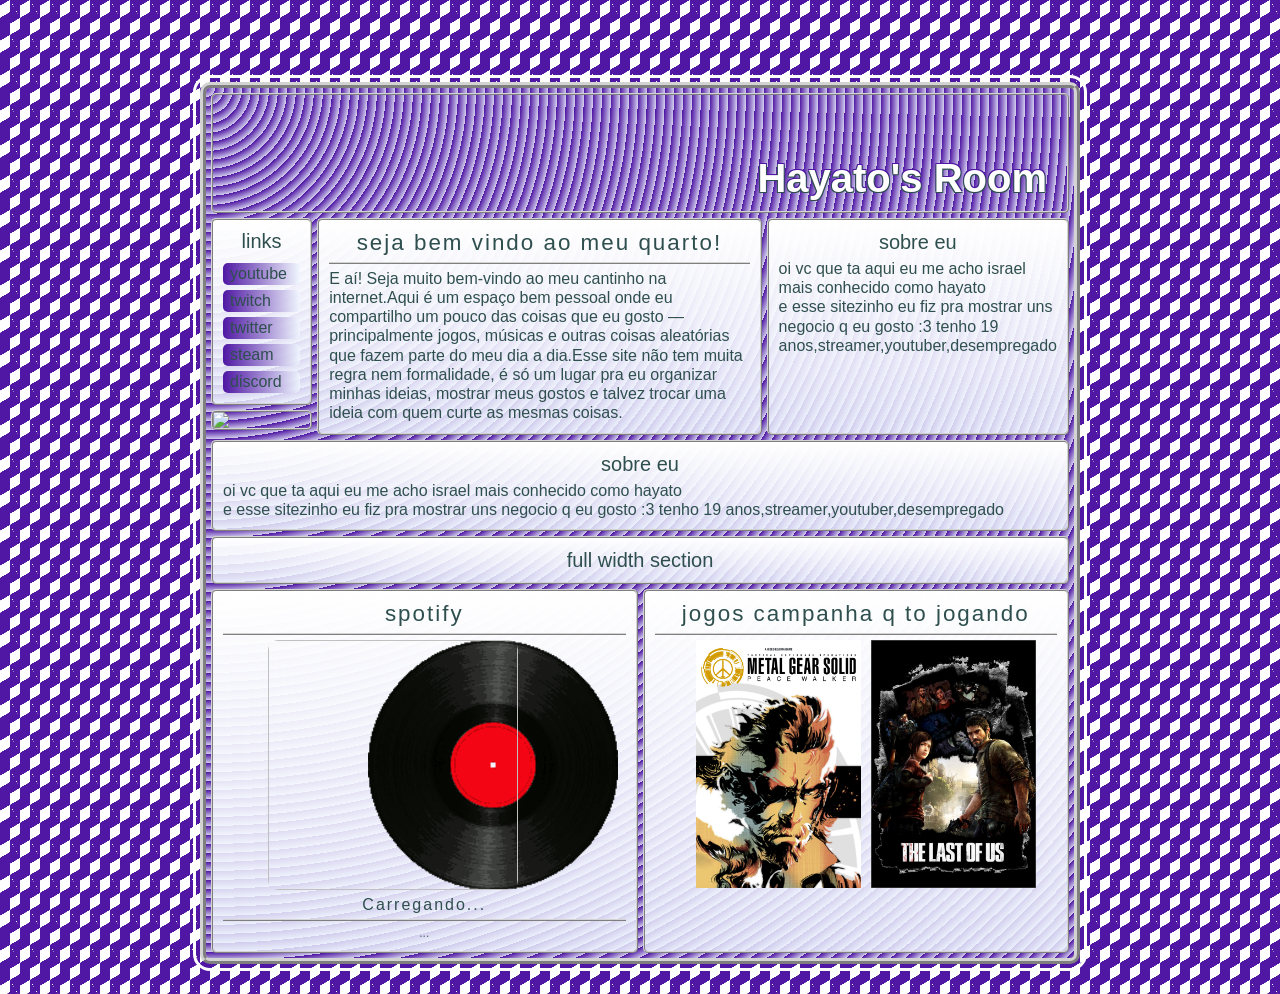
==== index.html @ 42dd2ca8 "Update index.html" ====
<!DOCTYPE html>
<html>
<head>
	<title>Hayato's Room</title>
	<link href="style.css" rel="stylesheet" type="text/css" media="all">
	<meta name="viewport" content="width=device-width, initial-scale=1">
	<meta charset="utf-8">
</head>
<body>

	<div class="container">

		<header>
			<span>Hayato's Room</span>
		</header>
		
		<div class="small">
			<nav>
				<div>links</div>
				<a href="https://www.youtube.com/@hayato_isr">youtube</a>
				<a href="twitch.tv/hayato_isr">twitch</a>
				<a href="https://x.com/Hayato_isr">twitter</a>
				<a href="https://steamcommunity.com/id/hayatoisr/">steam</a>
				<a href="not_found.html">discord</a>
			</nav>
			<!-- optional spot for styled button outside the navigation box -->
			<img src="https://img.freepik.com/premium-vector/chrome-plastic-round-button-realistic-interface-element_53562-18421.jpg?semt=ais_hybrid&w=740&q=80">
		</div>
		
		<section class="half">
		
			<h1>seja bem vindo ao meu quarto!</h1>
			<p>
				E aí! Seja muito bem-vindo ao meu cantinho na internet.Aqui é um espaço bem pessoal onde eu compartilho um pouco das coisas que eu gosto — principalmente jogos, músicas e outras coisas aleatórias que fazem parte do meu dia a dia.Esse site não tem muita regra nem formalidade, é só um lugar pra eu organizar minhas ideias, mostrar meus gostos e talvez trocar uma ideia com quem curte as mesmas coisas.
			</p>
		</section>
				
		<section class="small">
			<h2>sobre eu</h2>
			<p>oi vc que ta aqui eu me acho israel mais conhecido como hayato<br>e esse sitezinho eu fiz pra mostrar uns negocio q eu gosto :3 tenho 19 anos,streamer,youtuber,desempregado</p>
		</section>
		<section class="small">
			<h2>sobre eu</h2>
			<p>oi vc que ta aqui eu me acho israel mais conhecido como hayato<br>e esse sitezinho eu fiz pra mostrar uns negocio q eu gosto :3 tenho 19 anos,streamer,youtuber,desempregado</p>
		</section>
		
		<section class="full">
			<h2>full width section</h2>
		</section>
		
		<section class="half">
			<h1>spotify</h1>
			<div class="card">
  <div class="album">
    <img src="vinil.gif" class="vinyl">
    <img id="cover" class="cover">
  </div>

  <div class="info">
    <h1 id="title">Carregando...</h1>
    <p id="artist">...</p>
  </div>
</div>
<script>
async function loadSpotify() {
  try {
    const res = await fetch("https://spotify-now-playing-beta-sepia.vercel.app/api/now-playing");
    const data = await res.json();

    if (!data.playing) {
      document.getElementById("title").innerText = "nada tocando";
      document.getElementById("artist").innerText = "";
      return;
    }
    document.getElementById("title").innerText = data.title;
    document.getElementById("artist").innerText = data.artist;
    document.getElementById("cover").src = data.albumImage || "";

    let w = 0;
    setInterval(() => {
      w = (w + 2) % 100;
      document.getElementById("progress").style.width = w + "%";
    }, 300);

  } catch (e) {
    document.getElementById("status").innerText = "[ error ]";
  }
}

loadSpotify();
setInterval(loadSpotify, 10000);
</script>
		</section>
		
		<section class="half">
			<h1>jogos campanha q to jogando</h1>
			<div style="display: flex; gap: 10px; align-items: center; justify-content: center;">
				<h1> <b></b> </h1>
    <img src="mgs.jpg" alt="Metal gear solid peace walker" style="width: 40%;">
    <img src="tlou.png" alt="The last of ul" style="width: 40%;">
</div>
		</section>
		
	</div>
</body>
</html>
---- style.css ----
/* start light mode styling */
	:root {
		--text: darkslategrey;
		--border: lightgrey;
		--accent: #4f17a3;
		--bg: #4f17a3;
		--gradientTop: white;
		--gradientBottom: rgb(240, 248, 255, .8);
	}
	header {
		background: url('https://raw.githubusercontent.com/Hayato-Kun/hayatosroom/4383e8cb1ac9a19d415b6d63c7f30b3d40450cfb/bg.jpg');
	}
/* end light mode styling */


/* start dark mode styling */
	@media (prefers-color-scheme: dark) {
		:root {
			--text: white;
			--border: #5a7678;
			--accent: #74C365;
			--bg:#7569c8;
			--gradientBottom: #5347a6;
			--gradientTop: 	#978bea;
			a:link { color: lightblue; }
		}
		header {
			background: url('https://raw.githubusercontent.com/Hayato-Kun/hayatosroom/4383e8cb1ac9a19d415b6d63c7f30b3d40450cfb/bg.jpg');
		}
	}
/* end dark mode styling */


* { 
	box-sizing: border-box;
}
body {
	padding: 10px;
	font-family: 'MS PGothic', sans-serif;
	color: var(--text);

	/* page background pattern */
	background-color: var(--gradientTop);
	background-image:  linear-gradient(30deg, var(--bg) 12%, transparent 12.5%, transparent 87%, var(--bg) 87.5%, var(--bg)), linear-gradient(150deg, var(--bg) 12%, transparent 12.5%, transparent 87%, var(--bg) 87.5%, var(--bg)), linear-gradient(30deg, var(--bg) 12%, transparent 12.5%, transparent 87%, var(--bg) 87.5%, var(--bg)), linear-gradient(150deg, var(--bg) 12%, transparent 12.5%, transparent 87%, var(--bg) 87.5%, var(--bg)), linear-gradient(60deg, var(--bg) 25%, transparent 25.5%, transparent 75%, var(--bg) 75%, var(--bg)), linear-gradient(60deg, var(--bg) 25%, transparent 25.5%, transparent 75%, var(--bg) 75%, var(--bg));
	background-size: 20px 35px;
	background-position: 0 0, 0 0, 10px 18px, 10px 18px, 0 0, 10px 18px;
}


.container {
	max-width: 55rem;
	margin: 5vw auto 12px auto;
	border: 6px ridge var(--border);
	outline: 3px solid var(--gradientTop);
	outline-offset: 4px;
	border-radius: 10px;
	display: flex;
	flex-wrap: wrap;
	padding: 5px;
	gap: 5px;

	/* container background pattern */
	background-color: var(--gradientBottom);
	background-image:  repeating-radial-gradient( circle at 0 0, transparent 0, var(--gradientBottom) 9px ), repeating-linear-gradient( var(--bg), var(--bg));
}
/* these control the column widths */
.small { flex: 1 1 9%; }
.large { flex: 1 1 82%; }
.full { flex: 1 1 100%; }
.half { flex: 1 1 49%; }


header {
	background-size: cover;
	background-position: center;
	width: 100%;
	height: 120px; /* change banner height here*/
	border: 2px ridge var(--border);
	border-radius: 5px;
	position: relative;
}
header span {
	font-size: 2.5rem;
	position: absolute;
	bottom: 0;
	right: 10px;
	margin: 10px;
	font-weight: bold;
	text-shadow: 1px 1px var(--text),
		-1px 1px var(--text),
		1px -1px var(--accent),
		-1px -1px var(--accent);
	color: var(--gradientTop);
}


nav {
	border: 2px ridge var(--border);
	border-radius: 5px;
	padding: 5px;
	background: linear-gradient(var(--gradientTop),var(--gradientBottom));
}
nav div {
	text-align: center;
	font-size: 1.25rem;
	margin: 5px 5px 10px 5px;
}
nav a {
	display: block;
	margin: 5px;
	background: linear-gradient(to right,var(--bg),var(--gradientBottom));
	border-radius: 5px;
	padding: 2px 7px;
	text-decoration: none;
}
nav a:link, nav a:visited { 
	color: var(--text);
}
nav a:hover, nav a:focus {
	background: linear-gradient(to right,var(--bg), var(--gradientBottom), var(--gradientTop));
}

/* optional button styling like in the preview */
div.small > img {
	display: block;
	margin: 5px auto;
	border:2px ridge var(--border);
	border-radius: 5px;
}


section {
	border: 2px ridge var(--border);
	border-radius: 5px;
	background: linear-gradient(var(--gradientTop),var(--gradientBottom));
	padding: 5px;
}


footer {
	text-align: center;
	margin-bottom: 5vw;
	font-size: 0.8rem;
}
footer a { 
	text-decoration: none;
}


h1, h2, h3, h4, h5, h6, p  { 
	margin: 5px;
	line-height: 1.2;
}
h1 { 
	font-size: 1.4rem;
	letter-spacing: 2px;
	font-weight: normal;
	text-align: center;
	border-bottom: 2px ridge var(--border);
	padding-bottom: 5px;
}
h2 { 
	font-size: 1.25rem;
	font-weight: normal;
	text-align: center;
}
h3 { 
	font-size: 1.1rem;
}
h4 { 
	font-size: 1rem;
	color: var(--accent);
	padding-left: 12px;
}

/* prevents overflow on smaller screens */
img { max-width: 100%; }
pre { overflow-x: auto; }


a:hover, a:focus {
	font-style: italic;
}
.cover {
  border-radius: 10px;
  display: flex;
 justify-content: center;
 align-items: center;
width: 250px;
  height: 250px;
  object-fit: cover;
  position: relative;
  z-index: 2;
  transform: translateX(20%);
}

.vinyl {
  position: absolute;
  transform: translateX(60%);
  width: 250px;
  height: 250px;
  z-index: 1;
  
}
#title {
	font-size: 16px;
	text-align: center;
}


#artist {
  font-size: 12px;
text-align: center;
  opacity: 0.8;
}
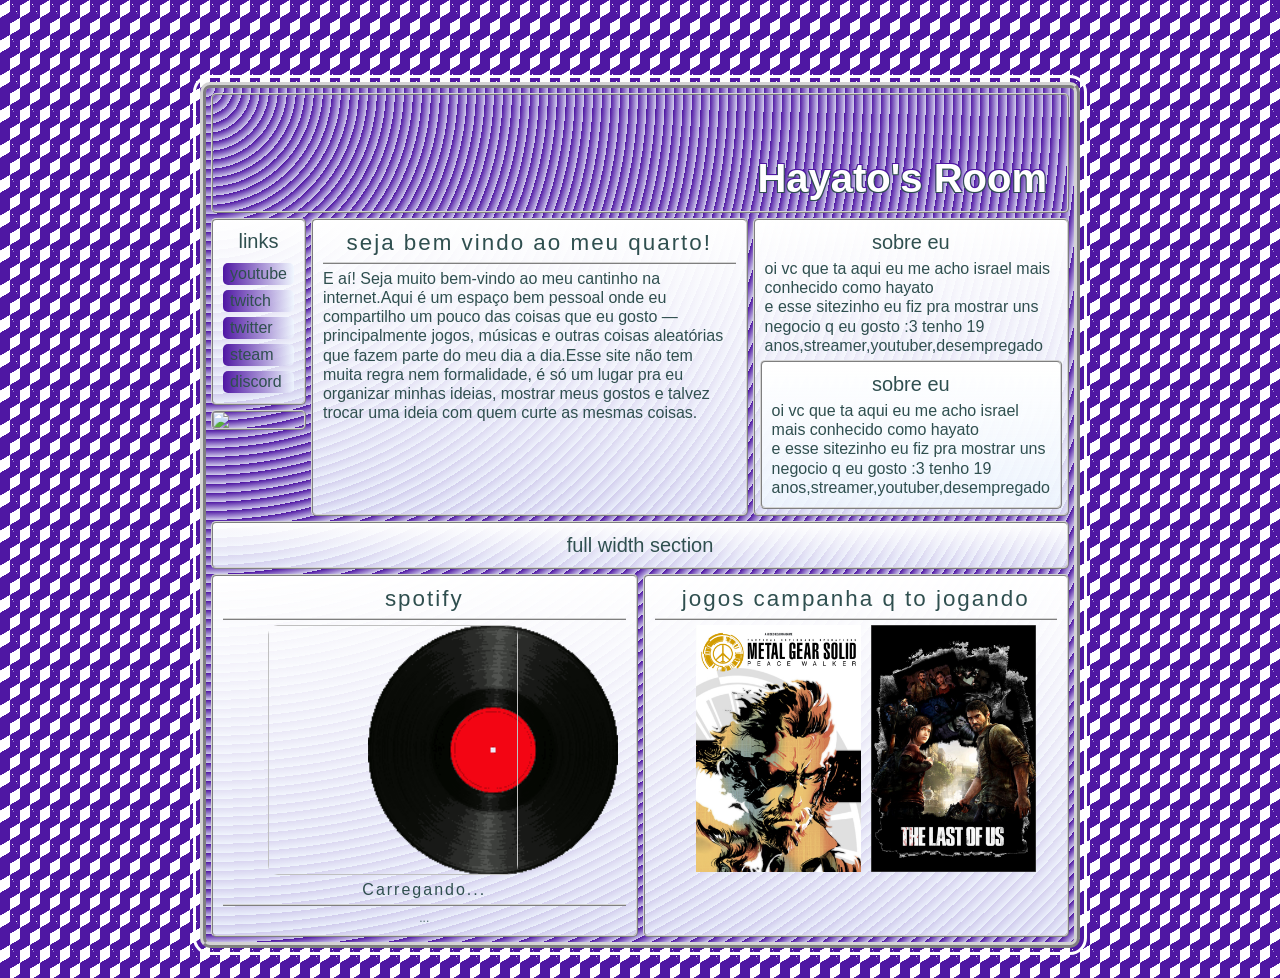
==== commit 7871039d: "Update index.html" ====
--- a/index.html
+++ b/index.html
@@ -24,7 +24,7 @@
 				<a href="not_found.html">discord</a>
 			</nav>
 			<!-- optional spot for styled button outside the navigation box -->
-			<img src="https://img.freepik.com/premium-vector/chrome-plastic-round-button-realistic-interface-element_53562-18421.jpg?semt=ais_hybrid&w=740&q=80">
+			<img src="https://raw.githubusercontent.com/Hayato-Kun/hayatosroom/refs/heads/main/konata.png">
 		</div>
 		
 		<section class="half">
@@ -38,11 +38,12 @@
 		<section class="small">
 			<h2>sobre eu</h2>
 			<p>oi vc que ta aqui eu me acho israel mais conhecido como hayato<br>e esse sitezinho eu fiz pra mostrar uns negocio q eu gosto :3 tenho 19 anos,streamer,youtuber,desempregado</p>
-		</section>
-		<section class="small">
+			<section class="small">
 			<h2>sobre eu</h2>
 			<p>oi vc que ta aqui eu me acho israel mais conhecido como hayato<br>e esse sitezinho eu fiz pra mostrar uns negocio q eu gosto :3 tenho 19 anos,streamer,youtuber,desempregado</p>
 		</section>
+		</section>
+		
 		
 		<section class="full">
 			<h2>full width section</h2>
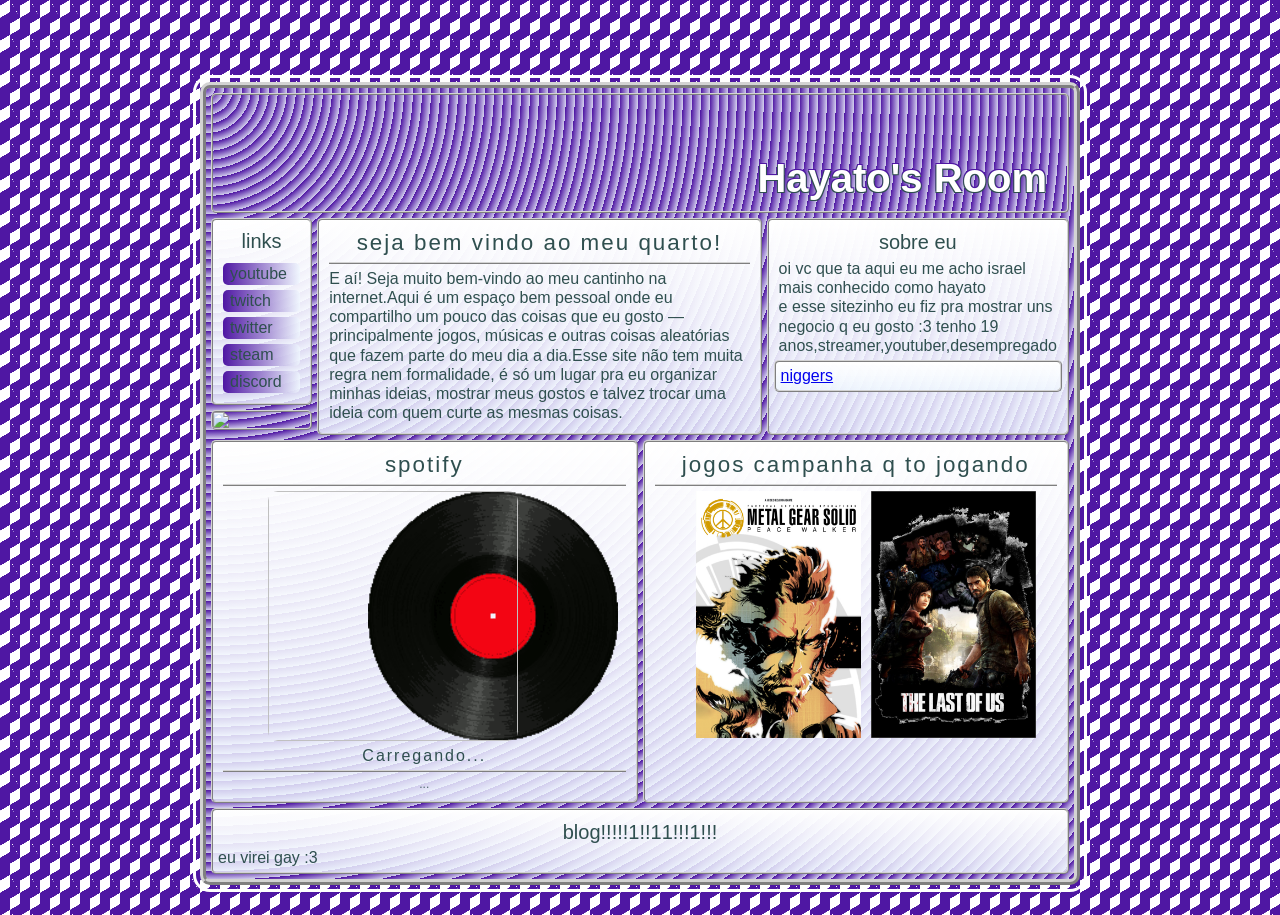
==== commit b5728af8: "Update index.html" ====
--- a/index.html
+++ b/index.html
@@ -39,16 +39,9 @@
 			<h2>sobre eu</h2>
 			<p>oi vc que ta aqui eu me acho israel mais conhecido como hayato<br>e esse sitezinho eu fiz pra mostrar uns negocio q eu gosto :3 tenho 19 anos,streamer,youtuber,desempregado</p>
 			<section class="small">
-			<h2>sobre eu</h2>
-			<p>oi vc que ta aqui eu me acho israel mais conhecido como hayato<br>e esse sitezinho eu fiz pra mostrar uns negocio q eu gosto :3 tenho 19 anos,streamer,youtuber,desempregado</p>
+			<a href="gosto.html">niggers</a>
 		</section>
 		</section>
-		
-		
-		<section class="full">
-			<h2>full width section</h2>
-		</section>
-		
 		<section class="half">
 			<h1>spotify</h1>
 			<div class="card">
@@ -102,6 +95,10 @@
 </div>
 		</section>
 		
+		<section class="full">
+			<h2>blog!!!!!1!!11!!!1!!!</h2>
+			<article>eu virei gay :3</article>
+		</section>
 	</div>
 </body>
 </html>
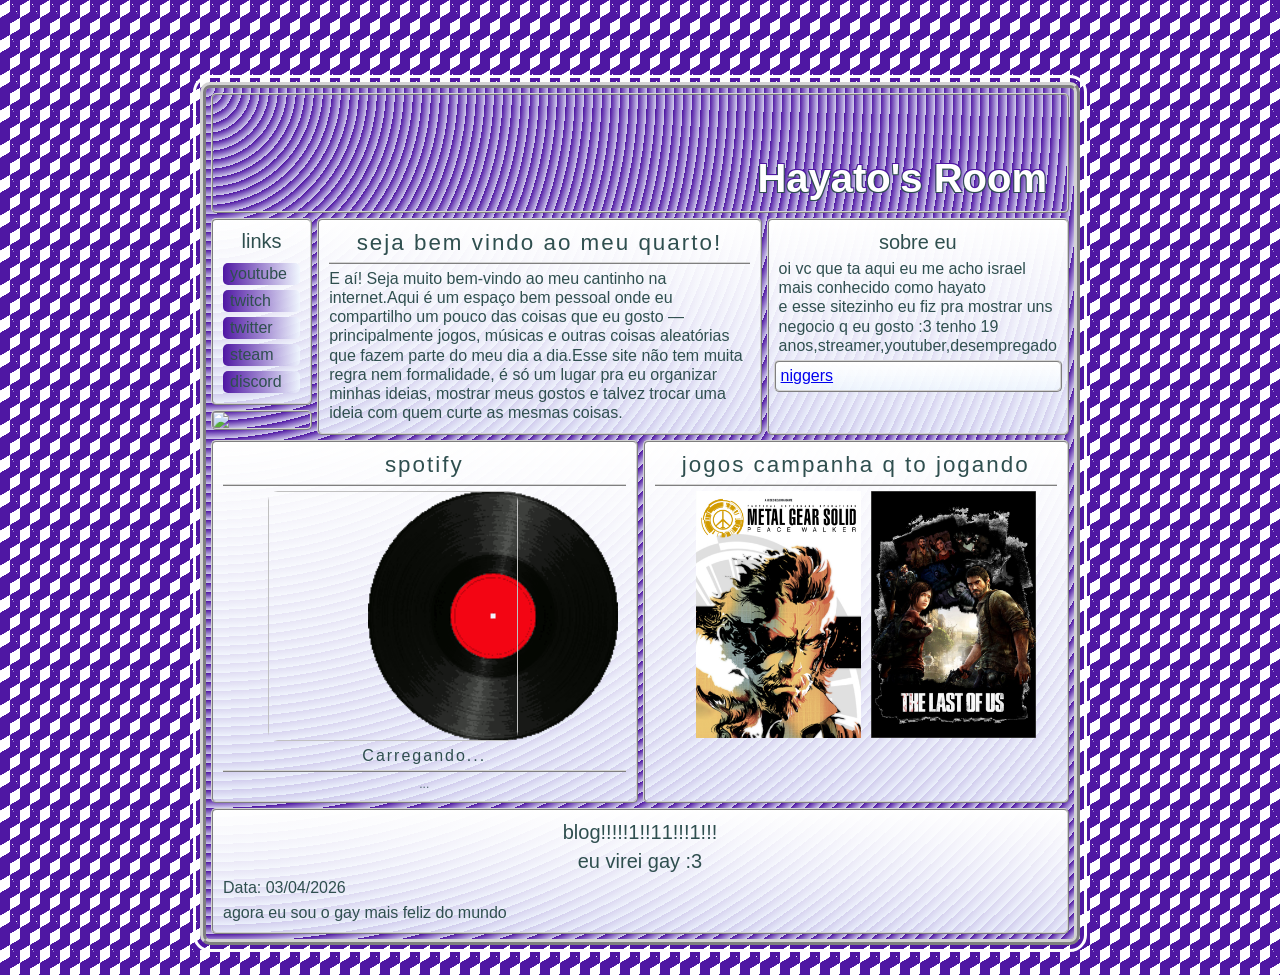
==== commit 21de7dfc: "Update index.html" ====
--- a/index.html
+++ b/index.html
@@ -97,7 +97,11 @@
 		
 		<section class="full">
 			<h2>blog!!!!!1!!11!!!1!!!</h2>
-			<article>eu virei gay :3</article>
+			<article>
+				<h2>eu virei gay :3</h2>
+				<p>Data: 03/04/2026</p>
+				<p>agora eu sou o gay mais feliz do mundo</p>
+			</article>
 		</section>
 	</div>
 </body>
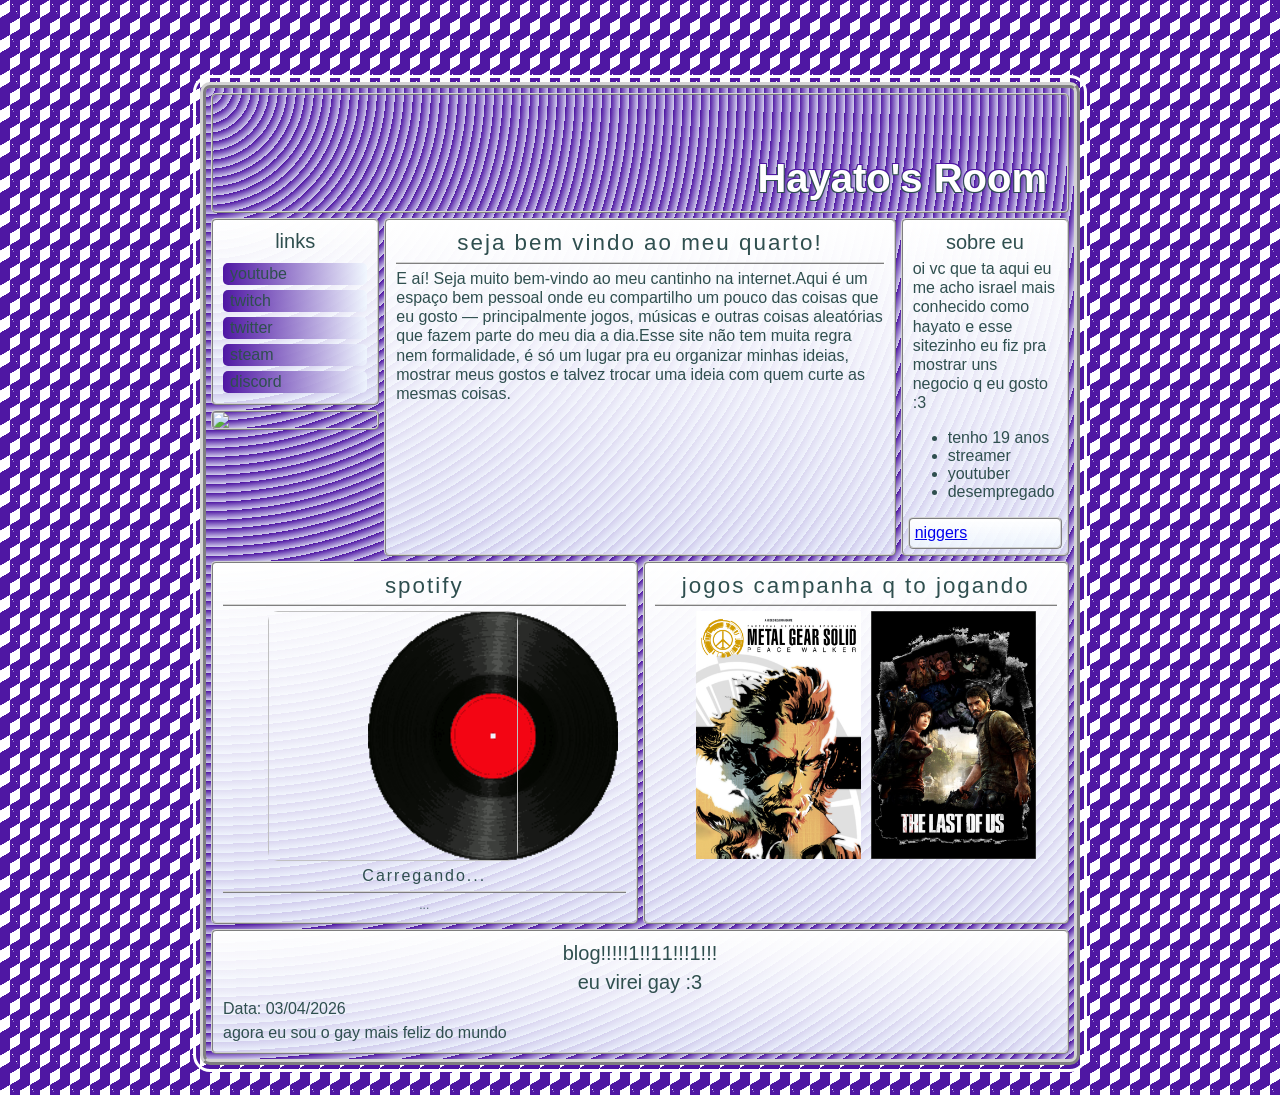
==== commit 6406dda6: "Update index.html" ====
--- a/index.html
+++ b/index.html
@@ -37,7 +37,13 @@
 				
 		<section class="small">
 			<h2>sobre eu</h2>
-			<p>oi vc que ta aqui eu me acho israel mais conhecido como hayato<br>e esse sitezinho eu fiz pra mostrar uns negocio q eu gosto :3 tenho 19 anos,streamer,youtuber,desempregado</p>
+			<p>oi vc que ta aqui eu me acho israel mais conhecido como hayato e esse sitezinho eu fiz pra mostrar uns negocio q eu gosto :3 </p>
+				<ul>
+					<li>tenho 19 anos</li>
+					<li>streamer</li>
+					<li>youtuber</li>
+					<li>desempregado</li>
+</ul>
 			<section class="small">
 			<a href="gosto.html">niggers</a>
 		</section>
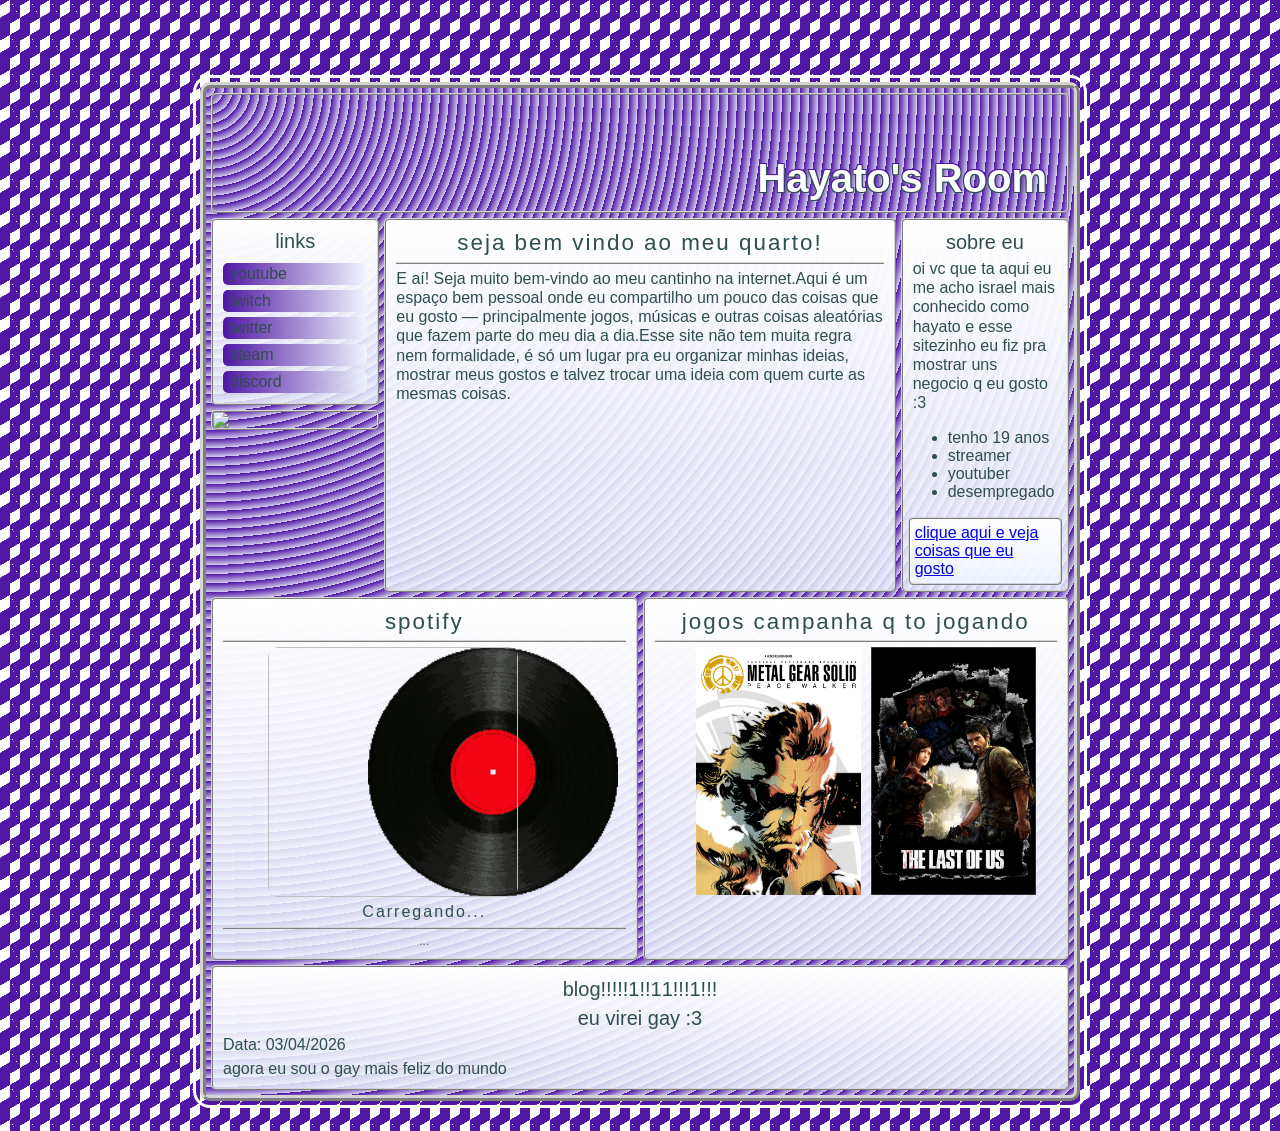
==== commit e9428061: "a" ====
--- a/index.html
+++ b/index.html
@@ -45,7 +45,7 @@
 					<li>desempregado</li>
 </ul>
 			<section class="small">
-			<a href="gosto.html">niggers</a>
+			<a href="gosto.html">clique aqui e veja coisas que eu gosto</a>
 		</section>
 		</section>
 		<section class="half">
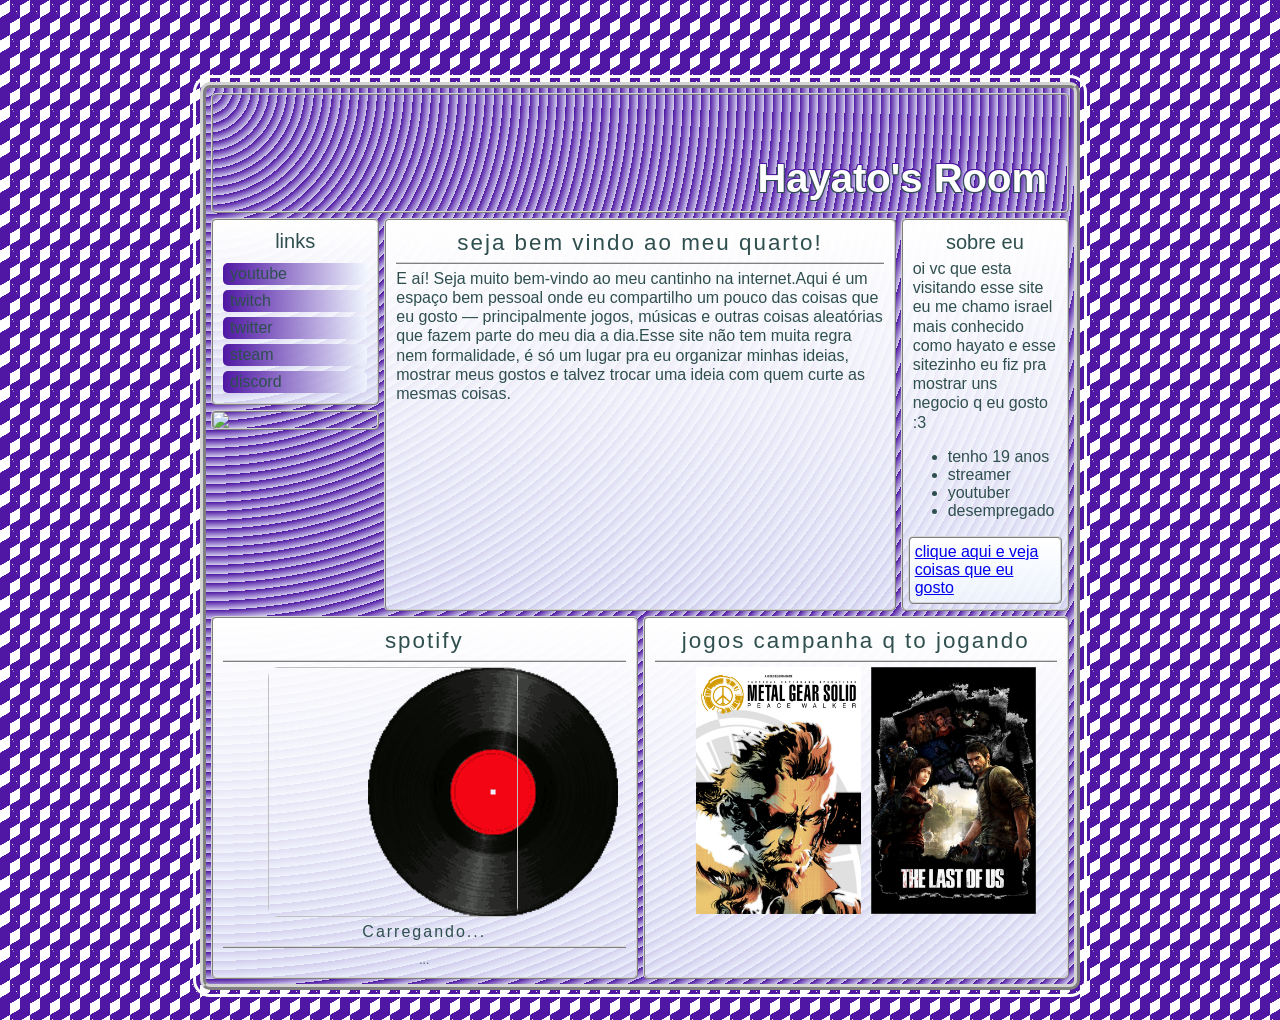
==== commit d91fea64: "altreraçoes" ====
--- a/index.html
+++ b/index.html
@@ -37,7 +37,7 @@
 				
 		<section class="small">
 			<h2>sobre eu</h2>
-			<p>oi vc que ta aqui eu me acho israel mais conhecido como hayato e esse sitezinho eu fiz pra mostrar uns negocio q eu gosto :3 </p>
+			<p>oi vc que esta visitando esse site eu me chamo israel mais conhecido como hayato e esse sitezinho eu fiz pra mostrar uns negocio q eu gosto :3 </p>
 				<ul>
 					<li>tenho 19 anos</li>
 					<li>streamer</li>
@@ -101,14 +101,7 @@
 </div>
 		</section>
 		
-		<section class="full">
-			<h2>blog!!!!!1!!11!!!1!!!</h2>
-			<article>
-				<h2>eu virei gay :3</h2>
-				<p>Data: 03/04/2026</p>
-				<p>agora eu sou o gay mais feliz do mundo</p>
-			</article>
-		</section>
+		
 	</div>
 </body>
 </html>
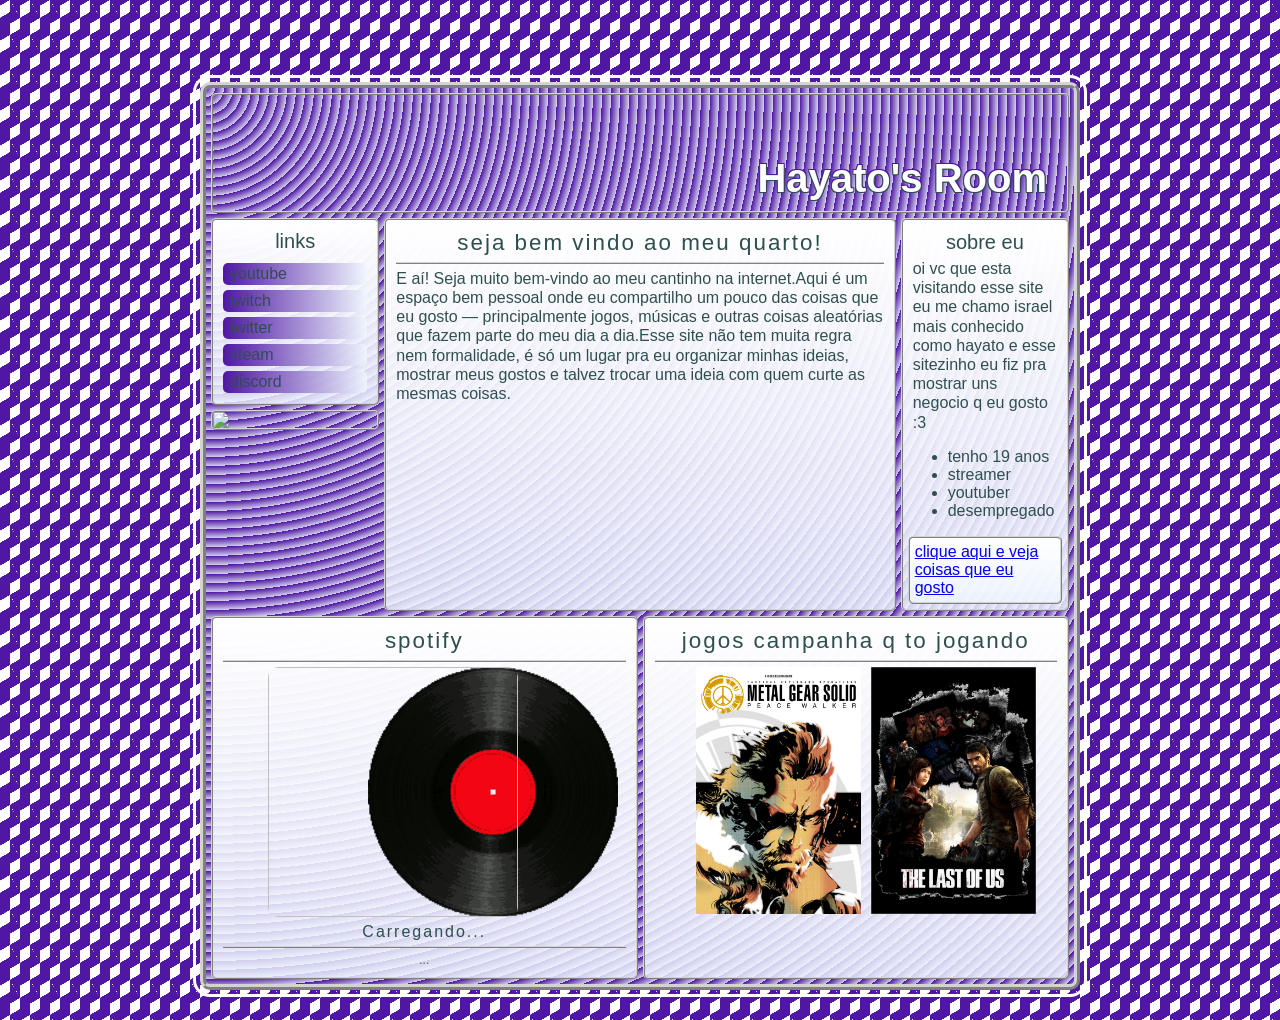
==== commit 4fd03bc3: "o link da twitch n tava funfando kkkkkkkkkkkk" ====
--- a/index.html
+++ b/index.html
@@ -18,7 +18,7 @@
 			<nav>
 				<div>links</div>
 				<a href="https://www.youtube.com/@hayato_isr">youtube</a>
-				<a href="twitch.tv/hayato_isr">twitch</a>
+				<a href="https://www.twitch.tv/hayato_isr">twitch</a>
 				<a href="https://x.com/Hayato_isr">twitter</a>
 				<a href="https://steamcommunity.com/id/hayatoisr/">steam</a>
 				<a href="not_found.html">discord</a>
